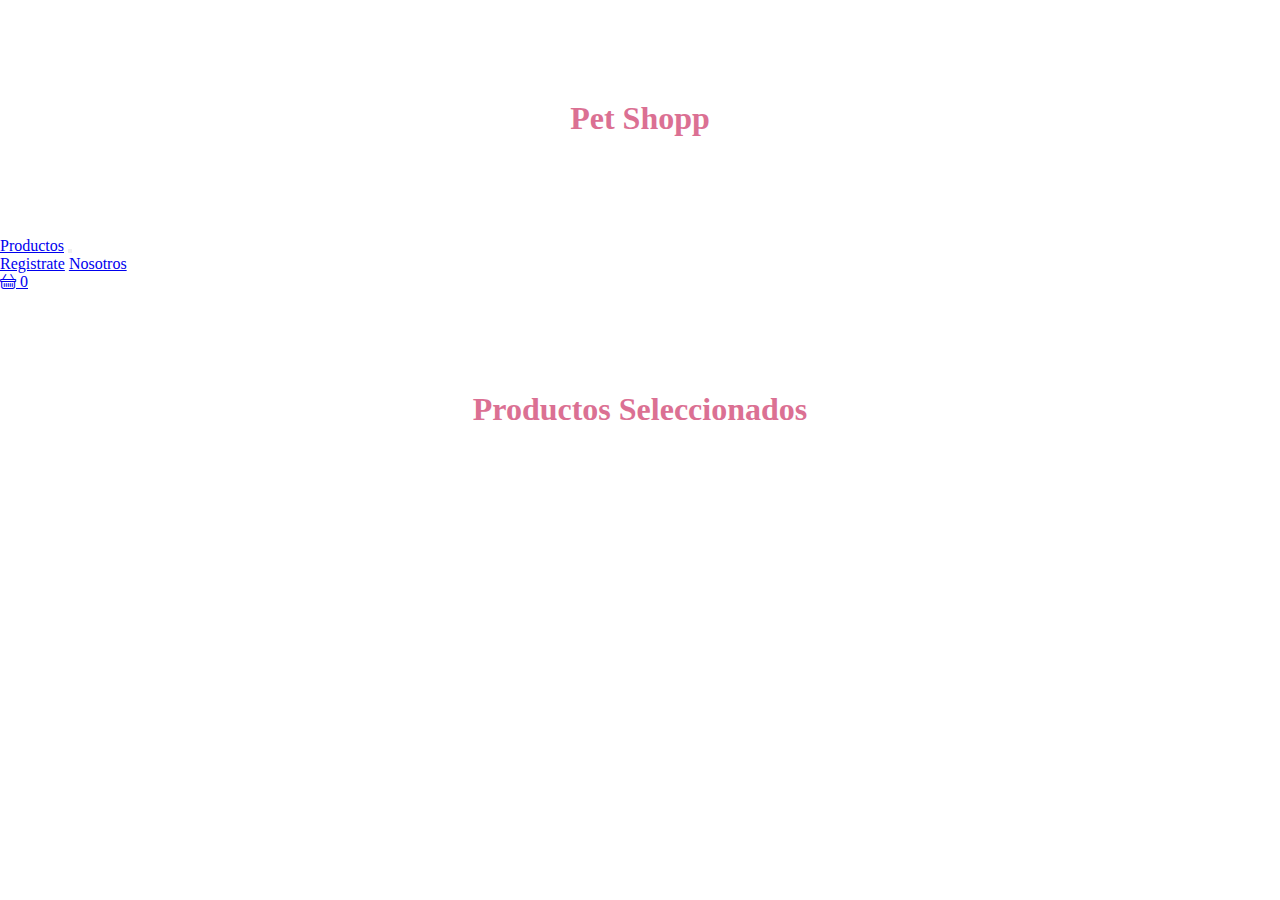
==== pag/carritoCompras.html @ 64e2a3c1 "guardo pag" ====
<!DOCTYPE html>
<html lang="en">
<head>
    <meta charset="UTF-8">
    <meta http-equiv="X-UA-Compatible" content="IE=edge">
    <meta name="viewport" content="width=h1, initial-scale=1.0">
    <link href="https://cdn.jsdelivr.net/npm/bootstrap@5.3.0-alpha2/dist/css/bootstrap.min.css" rel="stylesheet" integrity="sha384-aFq/bzH65dt+w6FI2ooMVUpc+21e0SRygnTpmBvdBgSdnuTN7QbdgL+OapgHtvPp" crossorigin="anonymous">
    <link rel="stylesheet" href="https://cdn.jsdelivr.net/npm/bootstrap-icons@1.10.3/font/bootstrap-icons.css">
    <link rel="stylesheet" href="../style.css">
    <title>Pre-entrega 3</title>
</head>
<body>
    <h1>Pet Shopp</h1>
    <nav>
    <div class="container">
        <div class="row">
            <div class="col.md.6">
                <nav class="navbar navbar-expand-lg">
                    <div class="container-fluid">
                      <a class="navbar-brand" href="../index.html"">Productos</a>
                      <button class="btn" type="button" data-bs-toggle="collapse" data-bs-target="#navbarNavAltMarkup" aria-controls="navbarNavAltMarkup" aria-expanded="false" aria-label="Toggle navigation">
                        <span class="navbar-toggler-icon"></span>
                      </button>
                        <div class="collapse navbar-collapse" id="navbarNavAltMarkup">
                        <div class="navbar-nav">
                          <a class="nav-link active" aria-current="page" href="../pag/login.html">Registrate</a>
                          <a class="nav-link" href="#">Nosotros</a>
                        </div>
                      </div>
                    </div>
                 
                    <div class="col.md.6  d-flex align-items-center justify-content-end"">
                    <a href="../pag/carritoCompras.html" class="btn btn-warning position-relative">
                    <i class="bi bi-basket"></i>
                    <span id="carrito" class="position-absolute top-0 start-100 translate-middle badge rounded-pill bg-danger">0</span>
               </a>
               </div>      
            </div>
         </div>
     </div>
    </nav> 
<main>
  <h1 class="text-center">Productos Seleccionados</h1>
  <div class="">
  
     
    
     <div id="productos" class="row">

     </div>
  </div>
</main>


<script src="https://cdn.jsdelivr.net/npm/bootstrap@5.3.0-alpha2/dist/js/bootstrap.bundle.min.js" integrity="sha384-qKXV1j0HvMUeCBQ+QVp7JcfGl760yU08IQ+GpUo5hlbpg51QRiuqHAJz8+BrxE/N" crossorigin="anonymous"></script>
<script src="../mainproductos.js"></script>

</body>

</html>
---- style.css ----
* {
    margin: 0px;
    padding: 0px;
    box-sizing: border-box; 
  }

    h1 {
        margin: 100px;
        text-align: center;
        font-size: xx-large; 
        color: palevioletred;
    }
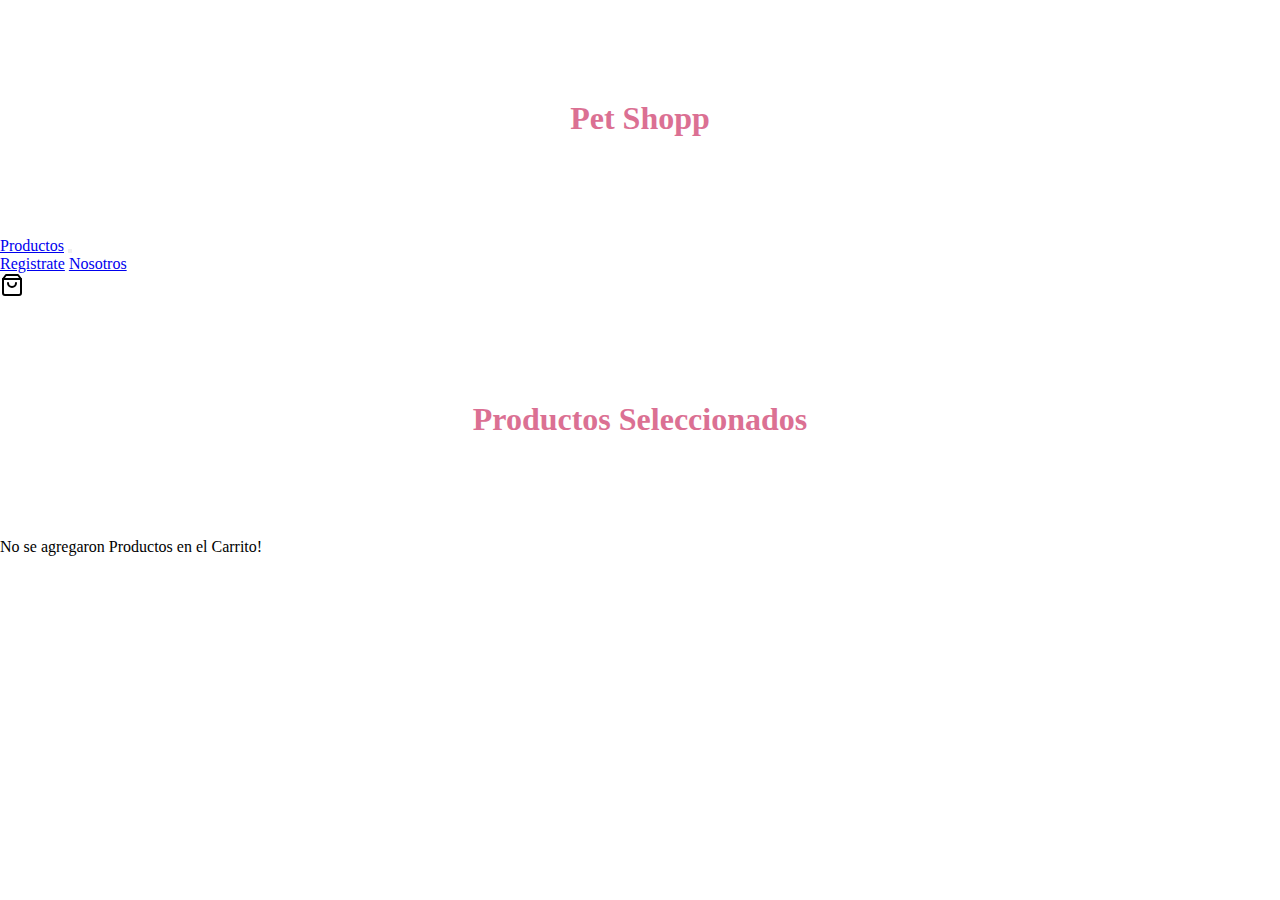
==== commit 45332c2b: "mejor" ====
--- a/pag/carritoCompras.html
+++ b/pag/carritoCompras.html
@@ -5,19 +5,17 @@
     <meta http-equiv="X-UA-Compatible" content="IE=edge">
     <meta name="viewport" content="width=h1, initial-scale=1.0">
     <link href="https://cdn.jsdelivr.net/npm/bootstrap@5.3.0-alpha2/dist/css/bootstrap.min.css" rel="stylesheet" integrity="sha384-aFq/bzH65dt+w6FI2ooMVUpc+21e0SRygnTpmBvdBgSdnuTN7QbdgL+OapgHtvPp" crossorigin="anonymous">
-    <link rel="stylesheet" href="https://cdn.jsdelivr.net/npm/bootstrap-icons@1.10.3/font/bootstrap-icons.css">
     <link rel="stylesheet" href="../style.css">
     <title>Pre-entrega 3</title>
 </head>
 <body>
     <h1>Pet Shopp</h1>
-    <nav>
     <div class="container">
         <div class="row">
-            <div class="col.md.6">
+            <div class="col-md-6">
                 <nav class="navbar navbar-expand-lg">
                     <div class="container-fluid">
-                      <a class="navbar-brand" href="../index.html"">Productos</a>
+                      <a class="navbar-brand" href="../index.html">Productos</a>
                       <button class="btn" type="button" data-bs-toggle="collapse" data-bs-target="#navbarNavAltMarkup" aria-controls="navbarNavAltMarkup" aria-expanded="false" aria-label="Toggle navigation">
                         <span class="navbar-toggler-icon"></span>
                       </button>
@@ -28,35 +26,34 @@
                         </div>
                       </div>
                     </div>
-                 
-                    <div class="col.md.6  d-flex align-items-center justify-content-end"">
-                    <a href="../pag/carritoCompras.html" class="btn btn-warning position-relative">
-                    <i class="bi bi-basket"></i>
-                    <span id="carrito" class="position-absolute top-0 start-100 translate-middle badge rounded-pill bg-danger">0</span>
-               </a>
-               </div>      
-            </div>
-         </div>
+
+                    <div class="col-md-6 d-flex align-items-center justify-content-end">
+                      <a href="../pag/carritoCompras.html" class="btn bnt-warninsg-relative">
+                      <img src="../assets/shopping-bag (1).svg" alt="carrito">
+                      <span id="carrito" claas="position-absolute top-0 start-100 translate-middle badge rounded-pill bg-danger"></span>
+                      </a>
+                    </div>
+           
+                  </div>    
+                </nav> 
+             <div>
+          </div>
+      </div>
+<main>
+     <h1>Productos Seleccionados</h1>
+      <div id="productos" class="row"> 
+      <div class="card"> 
+
+      </div>
      </div>
-    </nav> 
-<main>
-  <h1 class="text-center">Productos Seleccionados</h1>
-  <div class="">
-  
-     
-    
-     <div id="productos" class="row">
-
-     </div>
-  </div>
 </main>
 
 
-<script src="https://cdn.jsdelivr.net/npm/bootstrap@5.3.0-alpha2/dist/js/bootstrap.bundle.min.js" integrity="sha384-qKXV1j0HvMUeCBQ+QVp7JcfGl760yU08IQ+GpUo5hlbpg51QRiuqHAJz8+BrxE/N" crossorigin="anonymous"></script>
-<script src="../mainproductos.js"></script>
-
+    <script src="https://cdn.jsdelivr.net/npm/bootstrap@5.3.0-alpha2/dist/js/bootstrap.bundle.min.js" integrity="sha384-qKXV1j0HvMUeCBQ+QVp7JcfGl760yU08IQ+GpUo5hlbpg51QRiuqHAJz8+BrxE/N" crossorigin="anonymous"></script>
+    <script src="../js/mainproductos.js"></script>
+    <script src="../js/maincarrito.js"></script>
+  
 </body>
 
 </html>
 
-
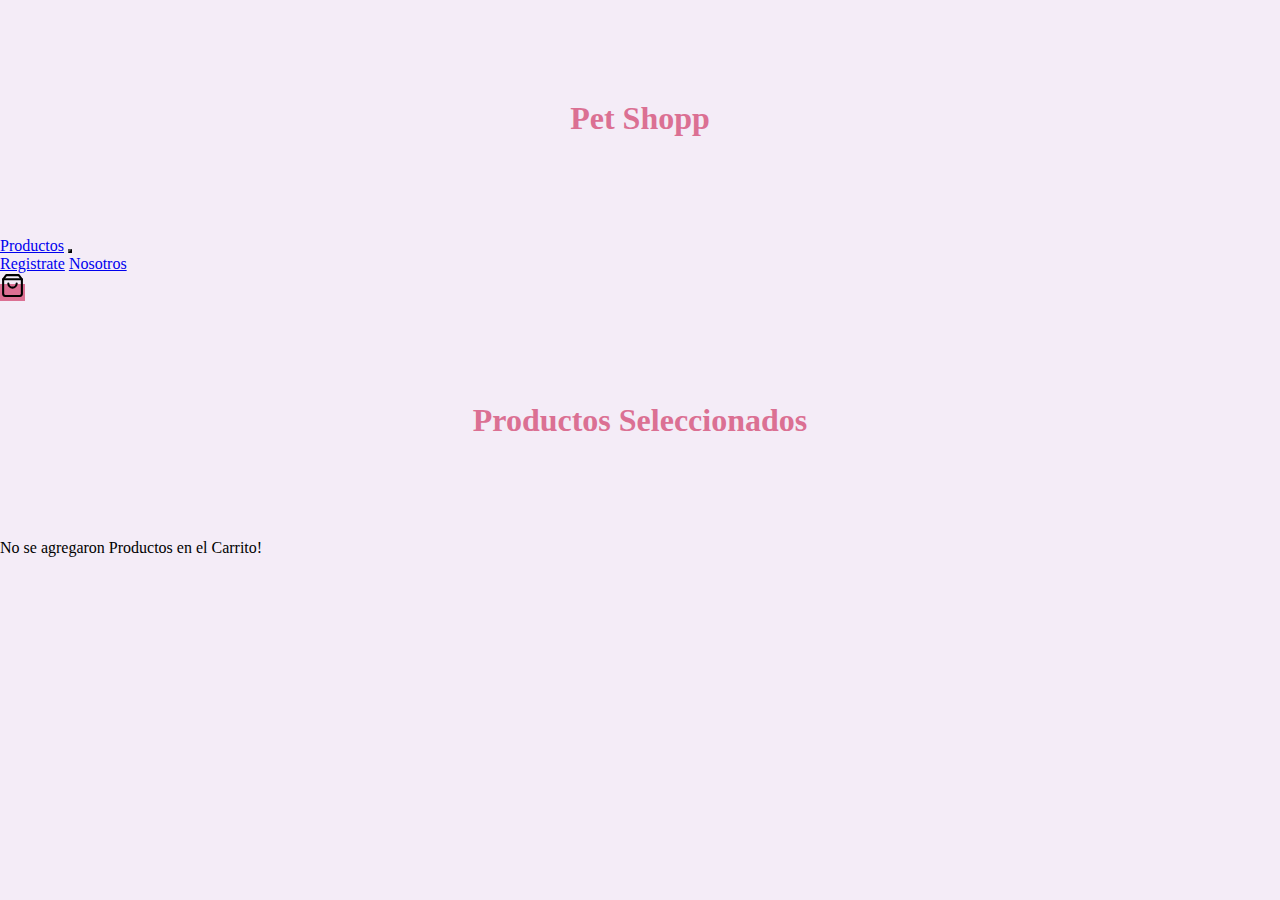
==== commit 31f621ba: "fetch" ====
--- a/pag/carritoCompras.html
+++ b/pag/carritoCompras.html
@@ -22,14 +22,14 @@
                         <div class="collapse navbar-collapse" id="navbarNavAltMarkup">
                         <div class="navbar-nav">
                           <a class="nav-link active" aria-current="page" href="../pag/login.html">Registrate</a>
-                          <a class="nav-link" href="#">Nosotros</a>
+                          <a class="nav-link" href="../pag/nosotros.html">Nosotros</a>
                         </div>
                       </div>
                     </div>
 
                     <div class="col-md-6 d-flex align-items-center justify-content-end">
                       <a href="../pag/carritoCompras.html" class="btn bnt-warninsg-relative">
-                      <img src="../assets/shopping-bag (1).svg" alt="carrito">
+                      <img id=carrito-container2 src="../assets/shopping-bag (1).svg" alt="carrito">
                       <span id="carrito" claas="position-absolute top-0 start-100 translate-middle badge rounded-pill bg-danger"></span>
                       </a>
                     </div>
--- a/style.css
+++ b/style.css
@@ -4,9 +4,39 @@
     box-sizing: border-box; 
   }
 
-    h1 {
+  body{
+    background-color: #F4ECF7;
+  }
+
+    h1, h2{
         margin: 100px;
         text-align: center;
         font-size: xx-large; 
         color: palevioletred;
-    }   +    }  
+    
+  
+    .btn{
+        background-color: palevioletred;
+    }
+    
+   .col-md-6{
+    -ms-flex-align: baseline;
+   }
+
+   img{
+    height: 300px;
+    width: 200px;
+   }
+
+   #carrito-container{
+    width: 50px;
+    height: 50px;
+   }
+
+   #carrito-container2{
+    width: 25px;
+    height: 25px;
+   }
+
+  